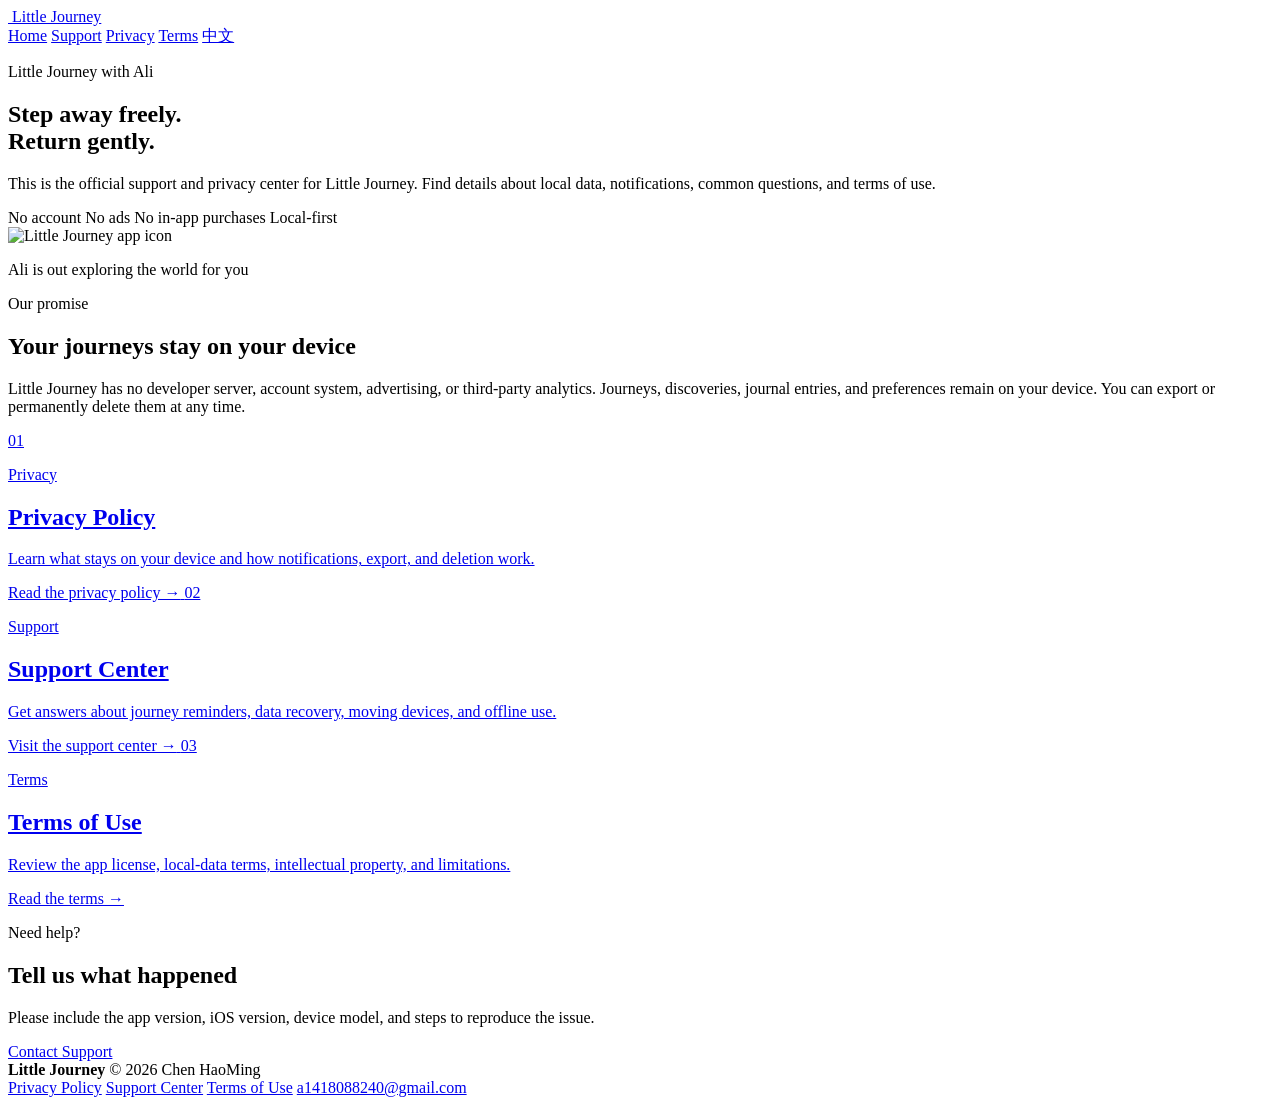
==== en/index.html @ 923ae566 "Add English support and privacy pages" ====
<!doctype html>
<html lang="en">
  <head>
    <meta charset="utf-8" />
    <meta name="viewport" content="width=device-width, initial-scale=1" />
    <meta name="theme-color" content="#f7f0db" />
    <title>Little Journey with Ali | Official Support &amp; Privacy</title>
    <meta
      name="description"
      content="Official support, privacy policy, and terms for Little Journey with Ali."
    />
    <link rel="canonical" href="https://abnormalboy.github.io/littlejourney/en/" />
    <link rel="alternate" hreflang="zh-Hans" href="https://abnormalboy.github.io/littlejourney/" />
    <link rel="alternate" hreflang="en" href="https://abnormalboy.github.io/littlejourney/en/" />
    <link rel="icon" href="/littlejourney/app-icon.png" />
    <link rel="apple-touch-icon" href="/littlejourney/app-icon.png" />
    <meta property="og:type" content="website" />
    <meta property="og:locale" content="en_US" />
    <meta property="og:title" content="Little Journey with Ali | Official Support &amp; Privacy" />
    <meta property="og:description" content="Step away freely. Return gently." />
    <meta property="og:url" content="https://abnormalboy.github.io/littlejourney/en/" />
    <meta property="og:image" content="https://abnormalboy.github.io/littlejourney/og.png" />
    <meta name="twitter:card" content="summary_large_image" />
    <link rel="stylesheet" href="/littlejourney/styles.css" />
  </head>
  <body>
    <div class="site-page">
      <header class="site-header">
        <div class="header-inner">
          <a class="brand" href="/littlejourney/en/" aria-label="Little Journey home">
            <img src="/littlejourney/app-icon.png" alt="" />
            <span>Little Journey</span>
          </a>
          <nav class="site-nav" aria-label="Main navigation">
            <a href="/littlejourney/en/">Home</a>
            <a href="/littlejourney/en/support/">Support</a>
            <a href="/littlejourney/en/privacy/">Privacy</a>
            <a href="/littlejourney/en/terms/">Terms</a>
            <a href="/littlejourney/" lang="zh-Hans">中文</a>
          </nav>
        </div>
      </header>

      <main>
        <section class="hero section-shell">
          <div class="hero-copy">
            <p class="eyebrow">Little Journey with Ali</p>
            <h1>Step away freely.<br />Return gently.</h1>
            <p class="hero-lead">
              This is the official support and privacy center for Little Journey.
              Find details about local data, notifications, common questions, and terms of use.
            </p>
            <div class="pill-row" aria-label="App highlights">
              <span>No account</span>
              <span>No ads</span>
              <span>No in-app purchases</span>
              <span>Local-first</span>
            </div>
          </div>
          <div class="hero-art" aria-label="Little Journey app icon">
            <div class="sun" aria-hidden="true"></div>
            <img src="/littlejourney/app-icon.png" alt="Little Journey app icon" />
            <p>Ali is out exploring the world for you</p>
          </div>
        </section>

        <section class="section-shell promise-section">
          <div>
            <p class="eyebrow">Our promise</p>
            <h2>Your journeys stay on your device</h2>
          </div>
          <p>
            Little Journey has no developer server, account system, advertising, or third-party analytics.
            Journeys, discoveries, journal entries, and preferences remain on your device.
            You can export or permanently delete them at any time.
          </p>
        </section>

        <section class="section-shell link-grid" aria-label="Support resources">
          <a href="/littlejourney/en/privacy/" class="info-card privacy-card">
            <span class="card-mark" aria-hidden="true">01</span>
            <p class="eyebrow">Privacy</p>
            <h2>Privacy Policy</h2>
            <p>Learn what stays on your device and how notifications, export, and deletion work.</p>
            <span class="card-link">Read the privacy policy →</span>
          </a>

          <a href="/littlejourney/en/support/" class="info-card support-card">
            <span class="card-mark" aria-hidden="true">02</span>
            <p class="eyebrow">Support</p>
            <h2>Support Center</h2>
            <p>Get answers about journey reminders, data recovery, moving devices, and offline use.</p>
            <span class="card-link">Visit the support center →</span>
          </a>

          <a href="/littlejourney/en/terms/" class="info-card terms-card">
            <span class="card-mark" aria-hidden="true">03</span>
            <p class="eyebrow">Terms</p>
            <h2>Terms of Use</h2>
            <p>Review the app license, local-data terms, intellectual property, and limitations.</p>
            <span class="card-link">Read the terms →</span>
          </a>
        </section>

        <section class="section-shell contact-banner">
          <div>
            <p class="eyebrow">Need help?</p>
            <h2>Tell us what happened</h2>
            <p>Please include the app version, iOS version, device model, and steps to reproduce the issue.</p>
          </div>
          <a class="primary-button" href="mailto:a1418088240@gmail.com">Contact Support</a>
        </section>
      </main>

      <footer class="site-footer">
        <div class="footer-inner">
          <div class="footer-copy">
            <strong>Little Journey</strong>
            <span>© 2026 Chen HaoMing</span>
          </div>
          <div class="footer-links">
            <a href="/littlejourney/en/privacy/">Privacy Policy</a>
            <a href="/littlejourney/en/support/">Support Center</a>
            <a href="/littlejourney/en/terms/">Terms of Use</a>
            <a href="mailto:a1418088240@gmail.com">a1418088240@gmail.com</a>
          </div>
        </div>
      </footer>
    </div>
  </body>
</html>
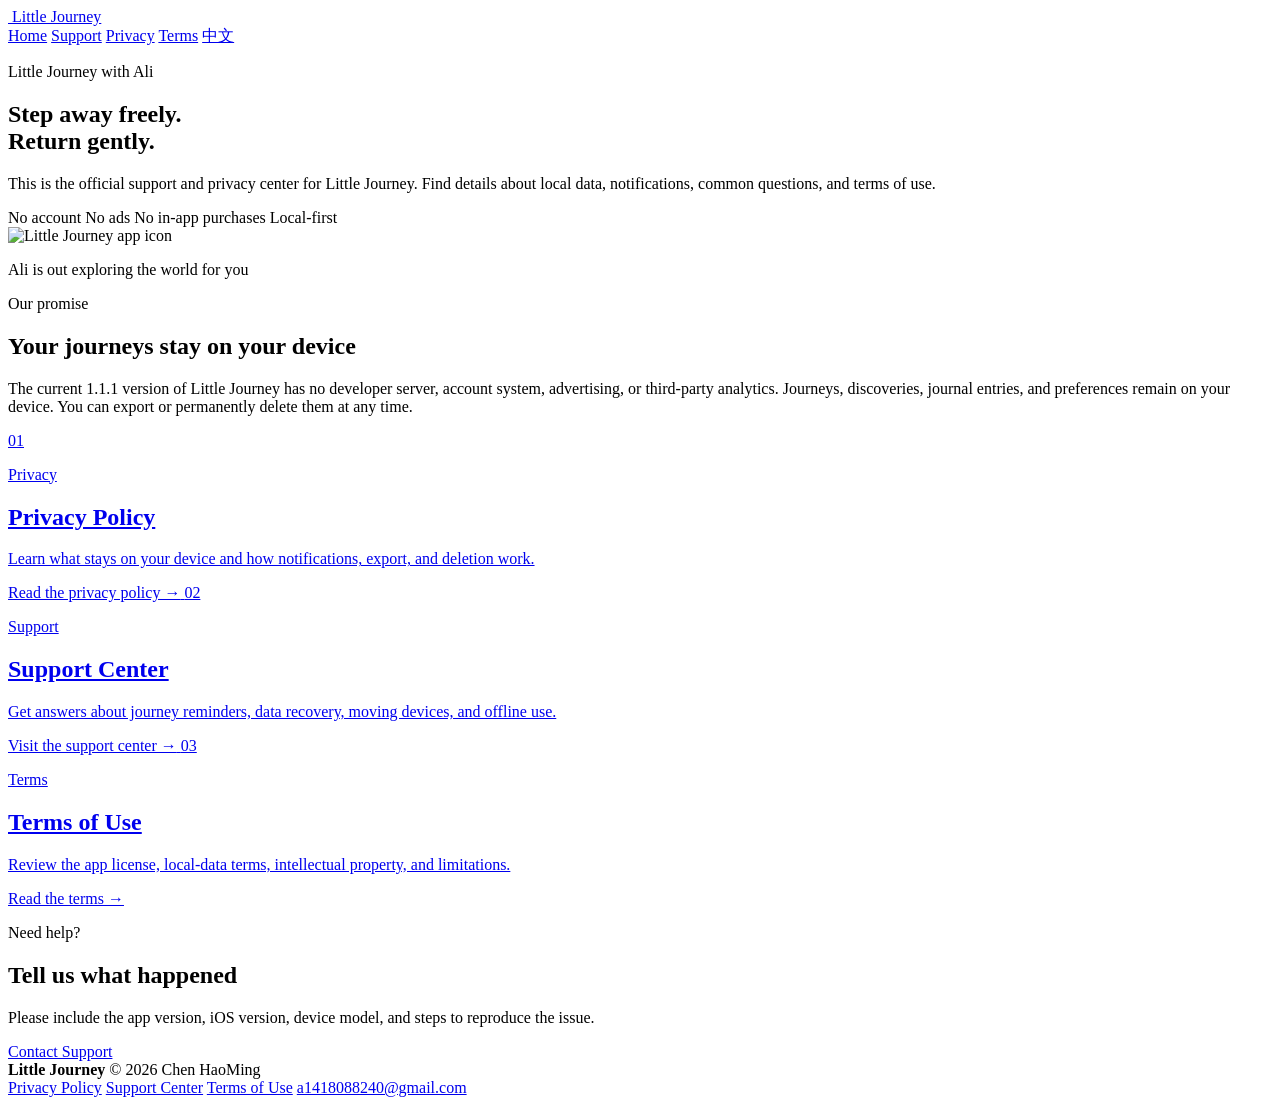
==== commit 92679762: "fix: align EN home version and support effective date" ====
--- a/en/index.html
+++ b/en/index.html
@@ -45,7 +45,7 @@
         <section class="hero section-shell">
           <div class="hero-copy">
             <p class="eyebrow">Little Journey with Ali</p>
-            <h1>Step away freely.<br />Return gently.</h1>
+            <h1>Step away freely. <br />Return gently.</h1>
             <p class="hero-lead">
               This is the official support and privacy center for Little Journey.
               Find details about local data, notifications, common questions, and terms of use.
@@ -70,7 +70,7 @@
             <h2>Your journeys stay on your device</h2>
           </div>
           <p>
-            Little Journey has no developer server, account system, advertising, or third-party analytics.
+            The current 1.1.1 version of Little Journey has no developer server, account system, advertising, or third-party analytics.
             Journeys, discoveries, journal entries, and preferences remain on your device.
             You can export or permanently delete them at any time.
           </p>
